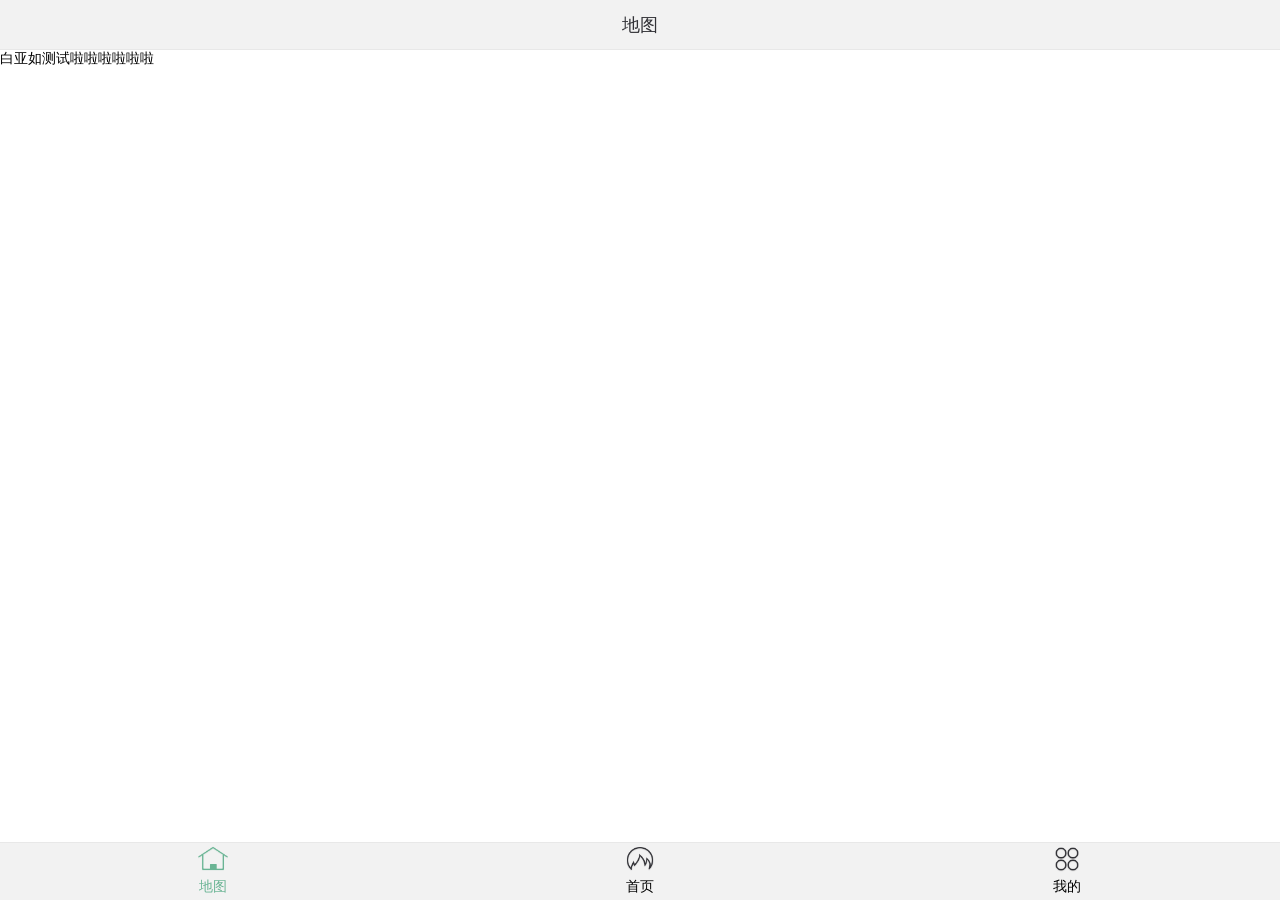
==== 泊乐水务/index.html @ 5c54a0ee "水务app" ====
<!doctype html>
<html>
<head>
    <meta charset="UTF-8">
    <meta name="viewport" content="maximum-scale=1.0,minimum-scale=1.0,user-scalable=0,width=device-width,initial-scale=1.0"/>
    <meta name="format-detection" content="telephone=no,email=no,date=no,address=no">
    <title>底部导航</title>
    <link rel="stylesheet" type="text/css" href="./css/api.css"/>
    <link rel="stylesheet" type="text/css" href="./css/style.css"/>
    <style>
        header{ background-color: #f2f2f2; }
        header ul li { height: 50px; line-height: 50px; text-align: center; display: none; color: #323237; position: relative;font-size: 18px;  }
        header ul li.active{ display: block; }
        #footer{  background-color: #f2f2f2; }
        #footer ul li{  padding-top: 36px; padding-bottom: 4px; background: url() no-repeat center 2px; background-size: auto 30px; text-align: center; }
        #footer ul li.active{ color: #6ab494; }
        #footer ul li:nth-child(1){ background-image: url(./image/bottombtn0101.png); }
        #footer ul li:nth-child(2){ background-image: url(./image/bottombtn0201.png); }
        #footer ul li:nth-child(3){ background-image: url(./image/bottombtn0301.png); }
        #footer ul li:nth-child(4){ background-image: url(./image/bottombtn0401.png); }
        #footer ul li:nth-child(1).active{ background-image: url(./image/bottombtn0102.png); }
        #footer ul li:nth-child(2).active{ background-image: url(./image/bottombtn0202.png); }
        #footer ul li:nth-child(3).active{ background-image: url(./image/bottombtn0302.png); }
        #footer ul li:nth-child(4).active{ background-image: url(./image/bottombtn0402.png); }
        .flex-con{
          overflow: auto
        }
    </style>
</head>
<body>
<div id="wrap" class="flex-wrap flex-vertical">
    <header>
        <ul>
            <li class="border-b active" >地图</li>
            <li class="border-b" >首页</li>
            <li class="border-b" >我的</li>
        </ul>
    </header>
    <div id="main" class="flex-con">
      <p>白亚如测试啦啦啦啦啦啦</p>
    </div>
    <div id="footer" class="border-t">
        <ul class="flex-wrap" >
            <li tapmode="hover" onclick="randomSwitchBtn( this );" class="flex-con active" >地图</li>
            <li tapmode="hover" onclick="randomSwitchBtn( this );" class="flex-con" >首页</li>
            <li tapmode="hover" onclick="randomSwitchBtn( this );" class="flex-con" >我的</li>
        </ul>
    </div>
</div>
</body>
</html>
<script type="text/javascript" src="script/api.js"></script>
<script type="text/javascript">
    apiready = function () {
        $api.fixStatusBar( $api.dom('header') );
        api.setStatusBarStyle({
            style: 'dark',
            color: '#6ab494'
        });
        funIniGroup();
    }

    function funIniGroup(){
        var eHeaderLis = $api.domAll('header li'),
            frames = [];
        for (var i = 0,len = eHeaderLis.length; i < len; i++) {
                frames.push( {
                    name: 'frame'+i,
                    url: './html/frame'+i+'.html',
                    bgColor : 'rgba(0,0,0,.2)',
                    bounces:true
                } )
        }
        api.openFrameGroup({
            name: 'group',
            scrollEnabled: false,
            rect: {
                x: 0,
                y: $api.dom('header').offsetHeight,
                w: api.winWidth,
                h: $api.dom('#main').offsetHeight
            },
            index: 0,
            frames: frames
        }, function (ret, err) {

        });
    }

    // 随意切换按钮
    function randomSwitchBtn( tag ) {
        if( tag == $api.dom('#footer li.active') )return;
        var eFootLis = $api.domAll('#footer li'),
            eHeaderLis = $api.domAll('header li'),
            index = 0;
        for (var i = 0,len = eFootLis.length; i < len; i++) {
            if( tag == eFootLis[i] ){
                index = i;
            }else{
                $api.removeCls(eFootLis[i], 'active');
                $api.removeCls(eHeaderLis[i], 'active');
            }
        }
        $api.addCls( eFootLis[index], 'active');
        $api.addCls( eHeaderLis[index], 'active');
        api.setFrameGroupIndex({
            name: 'group',
            index: index
        });
    }
</script>
---- 泊乐水务/css/api.css ----
html{
	font-family: sans-serif;
}
html,body,header,section,footer,div,ul,ol,li,img,a,span,em,del,legend,center,strong,var,fieldset,form,label,dl,dt,dd,cite,input,hr,time,mark,code,figcaption,figure,textarea,h1,h2,h3,h4,h5,h6,p{
	margin:0;
	border:0;
	padding:0;
	font-style:normal;
}
html,body {
	-webkit-touch-callout:none;
	-webkit-text-size-adjust:none;
	-webkit-tap-highlight-color:rgba(0, 0, 0, 0);
	-webkit-user-select:none;
	background-color: #fff;
}
nav,article,aside,details,main,header,footer,section,fieldset,figcaption,figure{
	display: block;
}
img,a,button,em,del,strong,var,label,cite,small,time,mark,code,textarea{
	display:inline-block;
}
header,section,footer {
	position:relative;
}
ol,ul{
	list-style:none;
}
input,button,textarea {
	border:0;
	margin:0;
	padding:0;
	font-size:1em;
	line-height:1em;
	/*-webkit-appearance:none;*/
	background-color:rgba(0, 0, 0, 0);
}
span{
	display:inline-block;
}
a:active, a:hover {
  outline: 0;
}
a, a:visited{
	text-decoration:none;
}

label, .wordWrap{
    word-wrap: break-word;
    word-break: break-all;
}
table {
  border-collapse: collapse;
  border-spacing: 0;
}
td,th {
  padding: 0;
}
.clearfix:after{
	content: ' ';
	display: block;
	clear: both;
	visibility:hidden;
	line-height: 0;
	height:0;
}
.loading_more{
	display: block;
	height: 1.5em;
	width: 100%;
}
.loading_more:before {
	display: inline-block; vertical-align: text-bottom;
	content: ' '; height: 16px; width: 16px; margin-right: 6px;
	background: url(../image/loading_more.gif) no-repeat center;
	-webkit-background-size: contain;
	background-size: contain;
} 
.loading_more:after {
	content: '加载更多';	
}
---- 泊乐水务/css/style.css ----
html,body {  font-size:14px; height:100%;  }
.hover{ opacity: .8; }

.flex-wrap{ display: -webkit-box;	display: -webkit-flex;	display: flex; }
.flex-con{     -webkit-box-flex: 1;     -webkit-flex: 1;    flex: 1;}
.flex-vertical{ -webkit-box-orient: vertical;-webkit-flex-flow: column;flex-flow: column;}

.border-t,
.border-b{ position:relative;  }
.border-t:before,
.border-b:after{     content: '';     position: absolute;     left: 0;  top:0;     background: #ddd;   right:0;    height: 1px;     -webkit-transform: scaleY(0.5);             transform: scaleY(0.5);     -webkit-transform-origin: 0 0;             transform-origin: 0 0; }
.border-b:after{ top:auto; bottom:0;  }

#wrap{ height: 100%; }
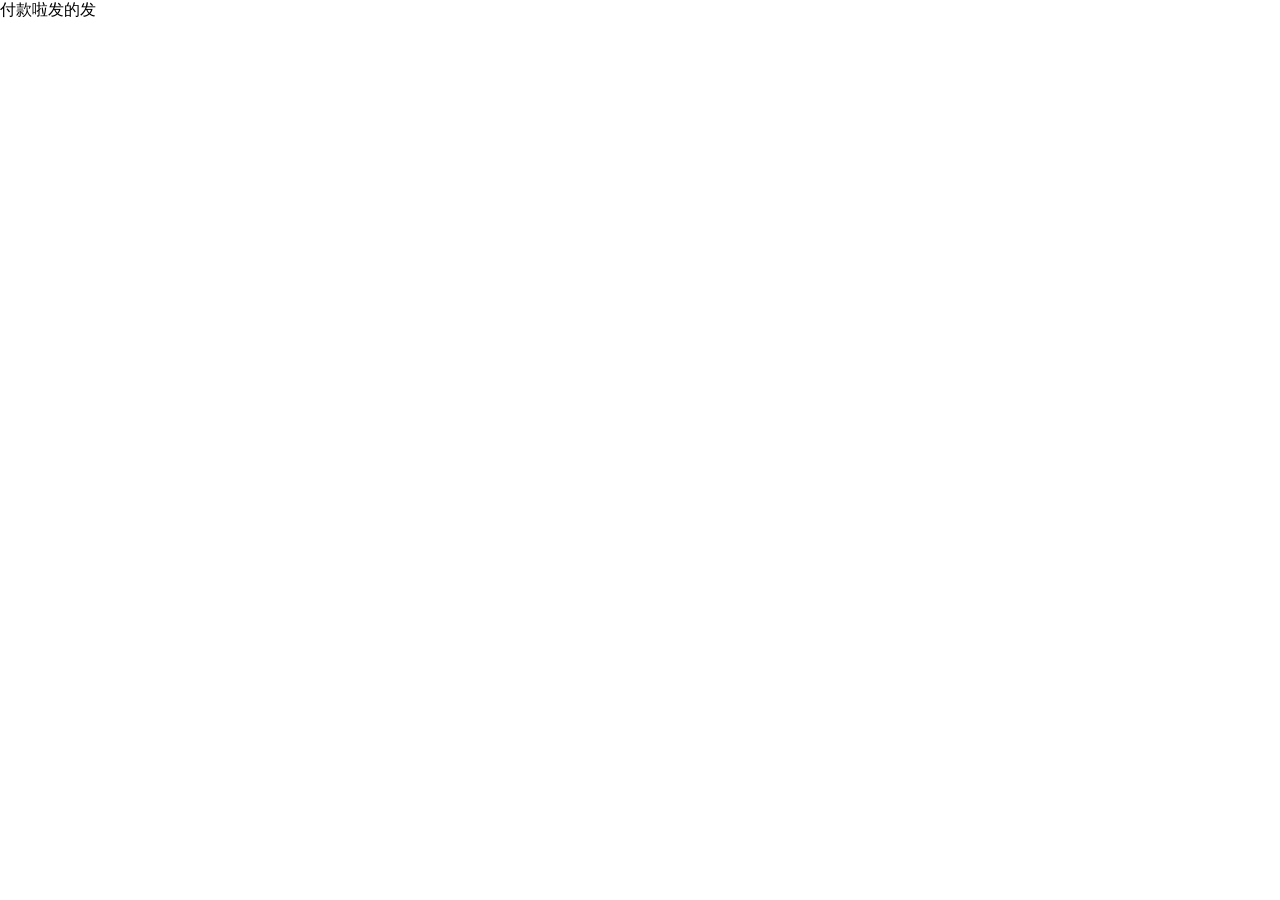
==== commit 102cfdda: "app" ====
--- a/泊乐水务/index.html
+++ b/泊乐水务/index.html
@@ -1,111 +1,34 @@
-<!doctype html>
+<!DOCTYPE html>
 <html>
+
 <head>
-    <meta charset="UTF-8">
-    <meta name="viewport" content="maximum-scale=1.0,minimum-scale=1.0,user-scalable=0,width=device-width,initial-scale=1.0"/>
-    <meta name="format-detection" content="telephone=no,email=no,date=no,address=no">
-    <title>底部导航</title>
-    <link rel="stylesheet" type="text/css" href="./css/api.css"/>
-    <link rel="stylesheet" type="text/css" href="./css/style.css"/>
+    <meta charset="utf-8">
+    <meta name="viewport"
+        content="maximum-scale=1.0,minimum-scale=1.0,user-scalable=0,width=device-width,initial-scale=1.0" />
+    <title>title</title>
+    <link rel="stylesheet" type="text/css" href="./css/api.css" />
     <style>
-        header{ background-color: #f2f2f2; }
-        header ul li { height: 50px; line-height: 50px; text-align: center; display: none; color: #323237; position: relative;font-size: 18px;  }
-        header ul li.active{ display: block; }
-        #footer{  background-color: #f2f2f2; }
-        #footer ul li{  padding-top: 36px; padding-bottom: 4px; background: url() no-repeat center 2px; background-size: auto 30px; text-align: center; }
-        #footer ul li.active{ color: #6ab494; }
-        #footer ul li:nth-child(1){ background-image: url(./image/bottombtn0101.png); }
-        #footer ul li:nth-child(2){ background-image: url(./image/bottombtn0201.png); }
-        #footer ul li:nth-child(3){ background-image: url(./image/bottombtn0301.png); }
-        #footer ul li:nth-child(4){ background-image: url(./image/bottombtn0401.png); }
-        #footer ul li:nth-child(1).active{ background-image: url(./image/bottombtn0102.png); }
-        #footer ul li:nth-child(2).active{ background-image: url(./image/bottombtn0202.png); }
-        #footer ul li:nth-child(3).active{ background-image: url(./image/bottombtn0302.png); }
-        #footer ul li:nth-child(4).active{ background-image: url(./image/bottombtn0402.png); }
-        .flex-con{
-          overflow: auto
-        }
     </style>
 </head>
+
 <body>
-<div id="wrap" class="flex-wrap flex-vertical">
-    <header>
-        <ul>
-            <li class="border-b active" >地图</li>
-            <li class="border-b" >首页</li>
-            <li class="border-b" >我的</li>
-        </ul>
-    </header>
-    <div id="main" class="flex-con">
-      <p>白亚如测试啦啦啦啦啦啦</p>
-    </div>
-    <div id="footer" class="border-t">
-        <ul class="flex-wrap" >
-            <li tapmode="hover" onclick="randomSwitchBtn( this );" class="flex-con active" >地图</li>
-            <li tapmode="hover" onclick="randomSwitchBtn( this );" class="flex-con" >首页</li>
-            <li tapmode="hover" onclick="randomSwitchBtn( this );" class="flex-con" >我的</li>
-        </ul>
-    </div>
-</div>
+付款啦发的发
 </body>
-</html>
-<script type="text/javascript" src="script/api.js"></script>
+<script type="text/javascript" src="./script/api.js"></script>
 <script type="text/javascript">
     apiready = function () {
-        $api.fixStatusBar( $api.dom('header') );
-        api.setStatusBarStyle({
-            style: 'dark',
-            color: '#6ab494'
-        });
-        funIniGroup();
-    }
-
-    function funIniGroup(){
-        var eHeaderLis = $api.domAll('header li'),
-            frames = [];
-        for (var i = 0,len = eHeaderLis.length; i < len; i++) {
-                frames.push( {
-                    name: 'frame'+i,
-                    url: './html/frame'+i+'.html',
-                    bgColor : 'rgba(0,0,0,.2)',
-                    bounces:true
-                } )
-        }
-        api.openFrameGroup({
-            name: 'group',
-            scrollEnabled: false,
+        api.openFrame({
+            name: 'main',
+            url: './pages/main/main.stml',
+            bounces: false,
             rect: {
                 x: 0,
-                y: $api.dom('header').offsetHeight,
+                y: 0,
                 w: api.winWidth,
-                h: $api.dom('#main').offsetHeight
-            },
-            index: 0,
-            frames: frames
-        }, function (ret, err) {
+                h: api.winHeight
+            }
+        })
+    };
+</script>
 
-        });
-    }
-
-    // 随意切换按钮
-    function randomSwitchBtn( tag ) {
-        if( tag == $api.dom('#footer li.active') )return;
-        var eFootLis = $api.domAll('#footer li'),
-            eHeaderLis = $api.domAll('header li'),
-            index = 0;
-        for (var i = 0,len = eFootLis.length; i < len; i++) {
-            if( tag == eFootLis[i] ){
-                index = i;
-            }else{
-                $api.removeCls(eFootLis[i], 'active');
-                $api.removeCls(eHeaderLis[i], 'active');
-            }
-        }
-        $api.addCls( eFootLis[index], 'active');
-        $api.addCls( eHeaderLis[index], 'active');
-        api.setFrameGroupIndex({
-            name: 'group',
-            index: index
-        });
-    }
-</script>
+</html>
